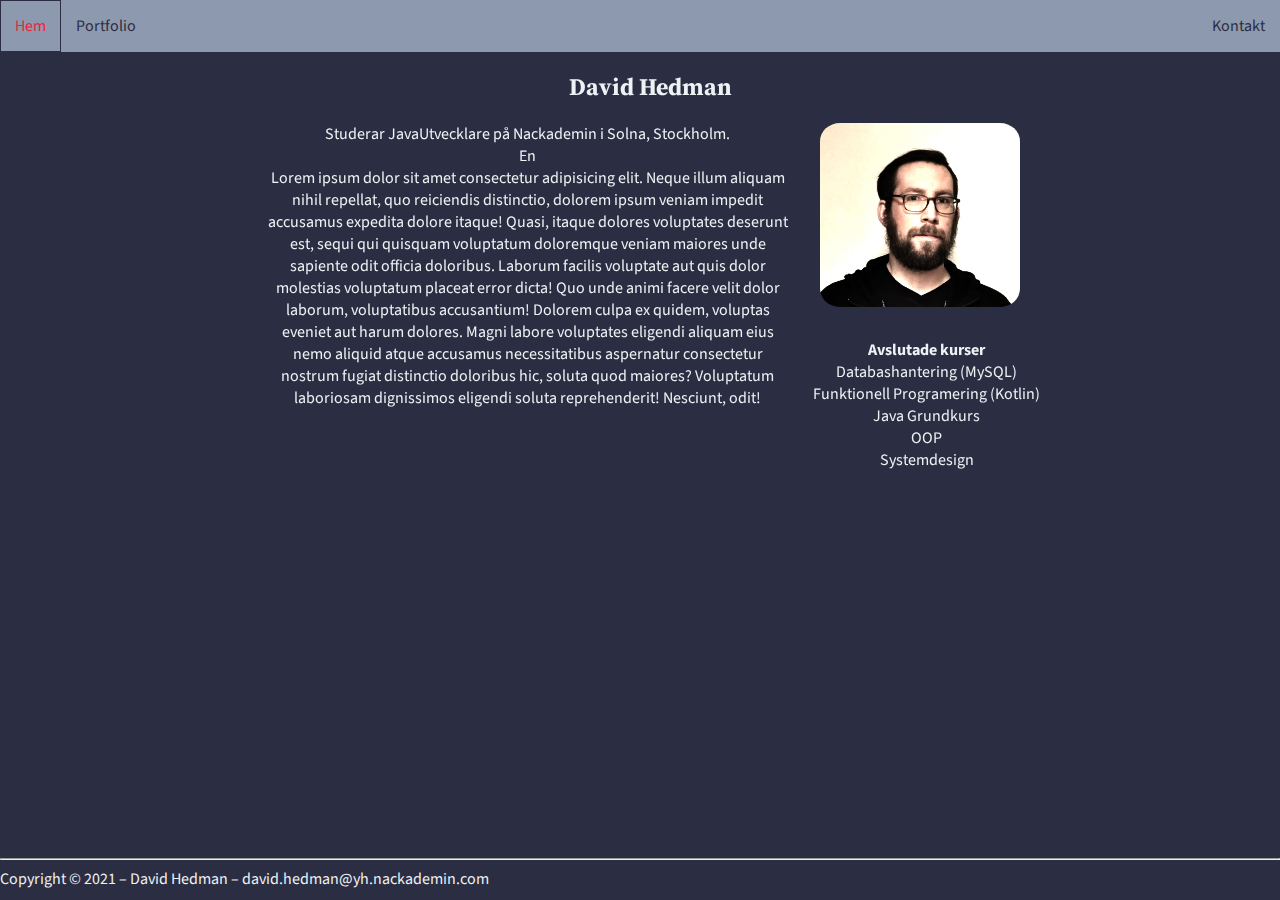
==== index.html @ 255fe1a2 "inital commit" ====
<!DOCTYPE html>
<!--
    Startsida (spara filen som index.html)
• Skriv ditt namn som huvudrubrik (h1).
Formatera ditt namn med en valfri ”Google Font”.
Ändra även färg och teckenstorlek.
• Visa en bild på dig själv under ditt namn.
Spara bilden i en undermapp som heter images
• Skriv lite om dig själv under bilden i ett stycke (valfri formatering med CSS)
-->
<html lang="sv">
  <head>
    <meta charset="UTF-8" />
    <meta name="viewport" content="width=device-width, initial-scale=1.0" />
    <title>David Hedmans Portfolio</title>
    <link rel="stylesheet" href="style.css" />
    <style>
      .photo {
        position: relative;
        top: 90px;
        float: right;
        padding-right: 20px;
        margin-left: 20px;
      }
      .info {
        position: relative;
        top: 90px;
        padding-left: 25px;
        padding-right: 250px;
        width: auto;
      }
      .courses {
        position: relative;
        top: 20px;
        float: right;
      }
      .courses ul {
        position: relative;
        list-style-type: none;
      }
    </style>
  </head>
  <body>
    <nav>
      <a href="index.html">Hem</a>

      <a href="portfolio.html">Portfolio</a>

      <a style="float: right" href="contact.html">Kontakt</a>
    </nav>
    <main>
      <div class="title">
        <h1>David Hedman</h1>
      </div>
      <div class="photo">
        <img
          style="width: 200px"
          src="img/photo.jpg"
          alt="Photo of David Hedman"
        />
      </div>
      <div class="info">
        <p>Studerar JavaUtvecklare på Nackademin i Solna, Stockholm.</p>
        <p>En</p>
        <p>
          Lorem ipsum dolor sit amet consectetur adipisicing elit. Neque illum
          aliquam nihil repellat, quo reiciendis distinctio, dolorem ipsum
          veniam impedit accusamus expedita dolore itaque! Quasi, itaque dolores
          voluptates deserunt est, sequi qui quisquam voluptatum doloremque
          veniam maiores unde sapiente odit officia doloribus. Laborum facilis
          voluptate aut quis dolor molestias voluptatum placeat error dicta! Quo
          unde animi facere velit dolor laborum, voluptatibus accusantium!
          Dolorem culpa ex quidem, voluptas eveniet aut harum dolores. Magni
          labore voluptates eligendi aliquam eius nemo aliquid atque accusamus
          necessitatibus aspernatur consectetur nostrum fugiat distinctio
          doloribus hic, soluta quod maiores? Voluptatum laboriosam dignissimos
          eligendi soluta reprehenderit! Nesciunt, odit!
        </p>
      </div>
      <div class="courses">
        <h4>Avslutade kurser</h4>
        <ul>
          <li>Databashantering (MySQL)</li>
          <li>Funktionell Programering (Kotlin)</li>
          <li>Java Grundkurs</li>
          <li>OOP</li>
          <li>Systemdesign</li>
        </ul>
      </div>
    </main>
    <footer>
      <hr />
      <p>
        Copyright &copy; 2021 – David Hedman –
        <a id="contact-mail" href="#"></a>
        <script>
          var m;
          m = "dav";
          m += "id.hed";
          m += "man@yh.";
          m += "nack";
          m += "ade";
          m += "min.c";
          m += "om";
          $ele = document.getElementById("contact-mail");
          $ele.href = "mailto:" + m;
          $ele.innerHTML = m;
        </script>
      </p>
    </footer>
  </body>
</html>
---- style.css ----
@import url("./normalize.css");
@import url("https://fonts.googleapis.com/css2?family=Source+Sans+Pro&family=Source+Serif+Pro&display=swap");
/**
2b2d42 mörkgrå
8d99ae grå
edf2f4 ljusgrå
ef233c klarröd
d90429 mörkröd
**/

:root {
  --main-bg-color: #2b2d42;
  --main-bg-color2: #8d99ae;
  --main-text-color: #edf2f4;
  --main-accent-color: #d90429;
  --main-accent-color2: #ef233c;
}
html {
  scroll-behavior: smooth;
}

body {
  min-width: 800px;
  margin: 0;
  padding: 0;
  background-color: #2b2d42;
  font-family: "Source Sans Pro", sans-serif;
  color: #edf2f4;
}

h1 {
  font-family: "Source Serif Pro", serif;
  padding-left: 20px;
}

a {
  text-decoration: none;
  color: var(--main-bg-color);
}

a:hover {
  color: #ef233c;
  border: 1px;
  box-shadow: inset 0px 0px 0px 1px var(--main-bg-color);
  transition: 0.5s;
}

img {
  border-radius: 10%;
}

nav {
  margin: 0;
  padding: 0;
  position: fixed;
  top: 0;
  width: 100%;
  display: inline;
  overflow: hidden;
  background-color: #8d99ae;
}

nav a {
  list-style-type: none;
  float: left;
  display: block;
  padding: 15px;
}

main {
  display: block;
  text-align: center;
  max-width: 800px;
  position: absolute;
  top: 0%;
  left: 50%;
  margin-right: -50%;
  transform: translate(-50%, 0%);
}

footer {
  position: fixed;
  bottom: 0px;
  width: 100%;
  padding-bottom: 10px;
  background-color: var(--main-bg-color);
  float: right;
}

footer a {
  color: #edf2f4;
}

.title {
  font-size: 1.5em;
  position: relative;
  top: 70px;
}
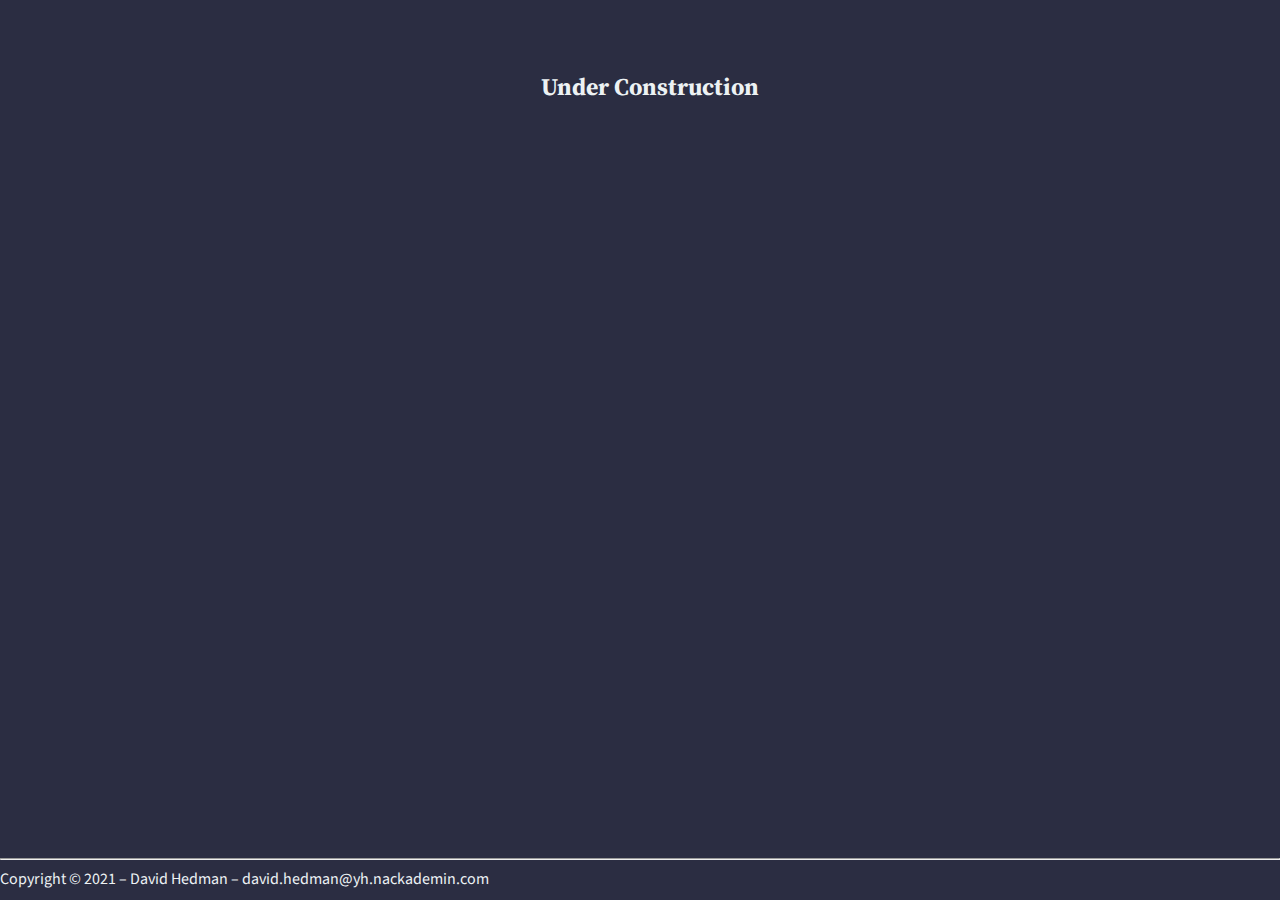
==== commit a43a9337: "Update index.html" ====
--- a/index.html
+++ b/index.html
@@ -12,81 +12,16 @@
   <head>
     <meta charset="UTF-8" />
     <meta name="viewport" content="width=device-width, initial-scale=1.0" />
-    <title>David Hedmans Portfolio</title>
+    <title>David Hedman</title>
     <link rel="stylesheet" href="style.css" />
-    <style>
-      .photo {
-        position: relative;
-        top: 90px;
-        float: right;
-        padding-right: 20px;
-        margin-left: 20px;
-      }
-      .info {
-        position: relative;
-        top: 90px;
-        padding-left: 25px;
-        padding-right: 250px;
-        width: auto;
-      }
-      .courses {
-        position: relative;
-        top: 20px;
-        float: right;
-      }
-      .courses ul {
-        position: relative;
-        list-style-type: none;
-      }
-    </style>
+
   </head>
   <body>
-    <nav>
-      <a href="index.html">Hem</a>
-
-      <a href="portfolio.html">Portfolio</a>
-
-      <a style="float: right" href="contact.html">Kontakt</a>
-    </nav>
     <main>
       <div class="title">
-        <h1>David Hedman</h1>
+        <h1>Under Construction</h1>
       </div>
-      <div class="photo">
-        <img
-          style="width: 200px"
-          src="img/photo.jpg"
-          alt="Photo of David Hedman"
-        />
-      </div>
-      <div class="info">
-        <p>Studerar JavaUtvecklare på Nackademin i Solna, Stockholm.</p>
-        <p>En</p>
-        <p>
-          Lorem ipsum dolor sit amet consectetur adipisicing elit. Neque illum
-          aliquam nihil repellat, quo reiciendis distinctio, dolorem ipsum
-          veniam impedit accusamus expedita dolore itaque! Quasi, itaque dolores
-          voluptates deserunt est, sequi qui quisquam voluptatum doloremque
-          veniam maiores unde sapiente odit officia doloribus. Laborum facilis
-          voluptate aut quis dolor molestias voluptatum placeat error dicta! Quo
-          unde animi facere velit dolor laborum, voluptatibus accusantium!
-          Dolorem culpa ex quidem, voluptas eveniet aut harum dolores. Magni
-          labore voluptates eligendi aliquam eius nemo aliquid atque accusamus
-          necessitatibus aspernatur consectetur nostrum fugiat distinctio
-          doloribus hic, soluta quod maiores? Voluptatum laboriosam dignissimos
-          eligendi soluta reprehenderit! Nesciunt, odit!
-        </p>
-      </div>
-      <div class="courses">
-        <h4>Avslutade kurser</h4>
-        <ul>
-          <li>Databashantering (MySQL)</li>
-          <li>Funktionell Programering (Kotlin)</li>
-          <li>Java Grundkurs</li>
-          <li>OOP</li>
-          <li>Systemdesign</li>
-        </ul>
-      </div>
+      
     </main>
     <footer>
       <hr />
